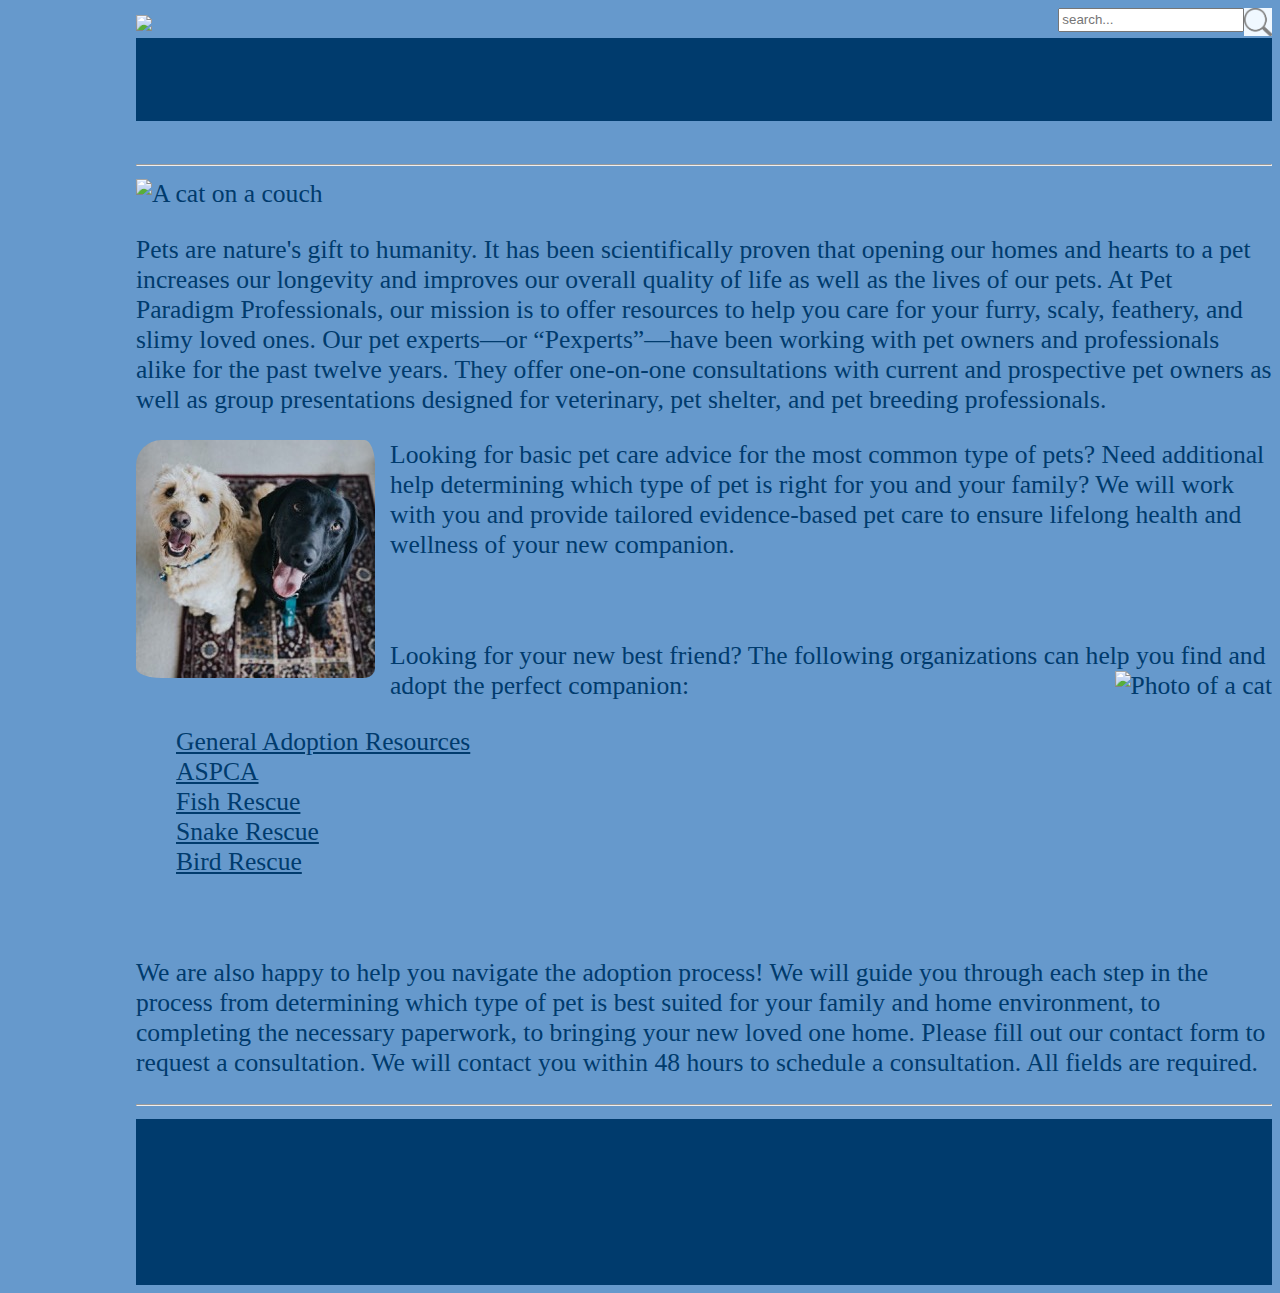
==== index.html @ a16da479 "Resized/modified the search and dog3 images and css file  Changes to be committed: 	new file:   .DS_" ====
<!DOCTYPE html> 
<html>
    <head>
        <meta charset="utf-8" lang="en">
        <meta name="viewport" content="width=device-width, initial-scale=1.0">
        <link rel="stylesheet" href="paradigm.css" type="text/css">
        <link rel="icon"  type="images/x-icon" href="images/favicon.ico">
        <!-- link href="https://cdn.jsdelivr.net/npm/bootstrap@5.2.3/dist/css/bootstrap.min.css" rel="stylesheet" -->
        <title>Paradigm Pet Professionals</title>
    </head>
    <body>
        <img id="search-bar" src="images/search.png" alt="search bar" width="2.5%">
        <input id="search" type="text" placeholder="search...">
        <a href="index.html"><img src="images/logo1.png" style="width: 20%;"></a>
        
        <div><nav>
            <a href="index.html">Home</a>
            <a href="cat.html">Cat Owners</a>
            <a href="dog.html">Dog Owners</a>
            <a href="bird.html">Bird Owners</a>
            <a id="signin" href="sign_in.html">Sign In</a>
        </nav></div><br>
        <hr>
        <img id="cat3" src="images/cat3.jpg" alt="A cat on a couch" >
        <p>Pets are nature's gift to humanity. It has been scientifically proven that opening our 
        homes and hearts to a pet increases our longevity and improves our overall quality of life 
        as well as the lives of our pets. At Pet Paradigm Professionals, our mission is to offer 
        resources to help you care for your furry, scaly, feathery, and slimy loved ones. 
        Our pet experts—or “Pexperts”—have been working with pet owners and professionals alike for 
        the past twelve years. They offer one-on-one consultations with current and prospective pet 
        owners as well as group presentations designed for veterinary, pet shelter, and pet breeding professionals.
        </p>
        <div>
        <p><img id="dog3" src="images/dog3.jpg" alt="two dogs looking up.">
        Looking for basic pet care advice for the most common type of pets? Need additional help 
        determining which type of pet is right for you and your family? We will work with you and 
        provide tailored evidence-based pet care to ensure lifelong health and wellness of your new companion. 
        </p></div><br>
        <p><div>
        Looking for your new best friend? The following organizations can help you find and adopt the perfect companion:
        
        <img id="cat4" src="images/cat4.jpg" alt="Photo of a cat" >
        <ul>
            <li> <a href="https://theshelterpetproject.org/ ">General Adoption Resources</a></li>
            <li> <a href="https://www.aspca.org/ ">ASPCA</a></li>
            <li> <a href="https://www.sterlingshelter.org/humane-society/koi-fish-rescue/">Fish Rescue</a></li>
            <li> <a href="https://savethesnakes.org/snakerescuecall/">Snake Rescue</a></li>
            <li> <a href="https://ftlob.rescuegroups.org/">Bird Rescue</a></li>
        </ul>
        </p></div>
        <br><p>
        We are also happy to help you navigate the adoption process! We will guide you through each step in the process 
        from determining which type of pet is best suited for your family and home environment, to completing the necessary 
        paperwork, to bringing your new loved one home. Please fill out our contact form to request a consultation. 
        We will contact you within 48 hours to schedule a consultation. All fields are required.
        </p>
        
        <hr><div>
            <footer>
            <a href="faq.html">FAQ</a><br>
            <a href="contactUs.html">Contact Us</a><br>
            <a id="signup" href="sign_up.html">Sign Up</a><br>
        </footer>
        </div> 
    </body>
</html>
---- paradigm.css ----
body {
    padding-left: 5em;
    font-size: 2vw;
    font-family: 'Times New Roman', Times, serif;
    background-color: #6699CC;
    color: #003B6D;

}
nav {
    display: block;
    background-color: #003B6D;
    text-align: left;
    padding: 2%;
    font-size: 1.3em;
}

nav a {
    list-style-type: none;
    text-align: center;
    text-decoration: none;
    padding: 1%;
}
li {
    list-style-type: none;
    margin: 0%;
    padding: 0%;
    left: 0%;
}
h3 {
    font-family: Helvetica, Geneva, Arial, SunSans-Regular, sans-serif;
    color: #003B6D; }
a:link {
    color: #003B6D; }
a:visited {
    color: #676767; }
a:hover {
    color: white;}
a:active{
    color: #BDBDBD;}
footer {
    background-color: #003B6D;
    display: block;
    padding: 1.5em;
    
    }
a.footer {
    font-family: Verdana, Geneva, Tahoma, sans-serif;
    font-size: small;
    text-align: center;
    padding: auto;
}

#cat4 {
    float: right;
    position: relative;
}
#cat3 {
    display: block;
}
#dog3 {
    float: left;
    padding: 0px 15px 15px 0px;
    border-radius: 10%;
}
#search {
    float: right;
    position: relative;
    padding: .2%;
}
#search-bar {
    float: inline-end;
    position: relative;
    background-color: aliceblue;
}
#signin {
    float: right;
}
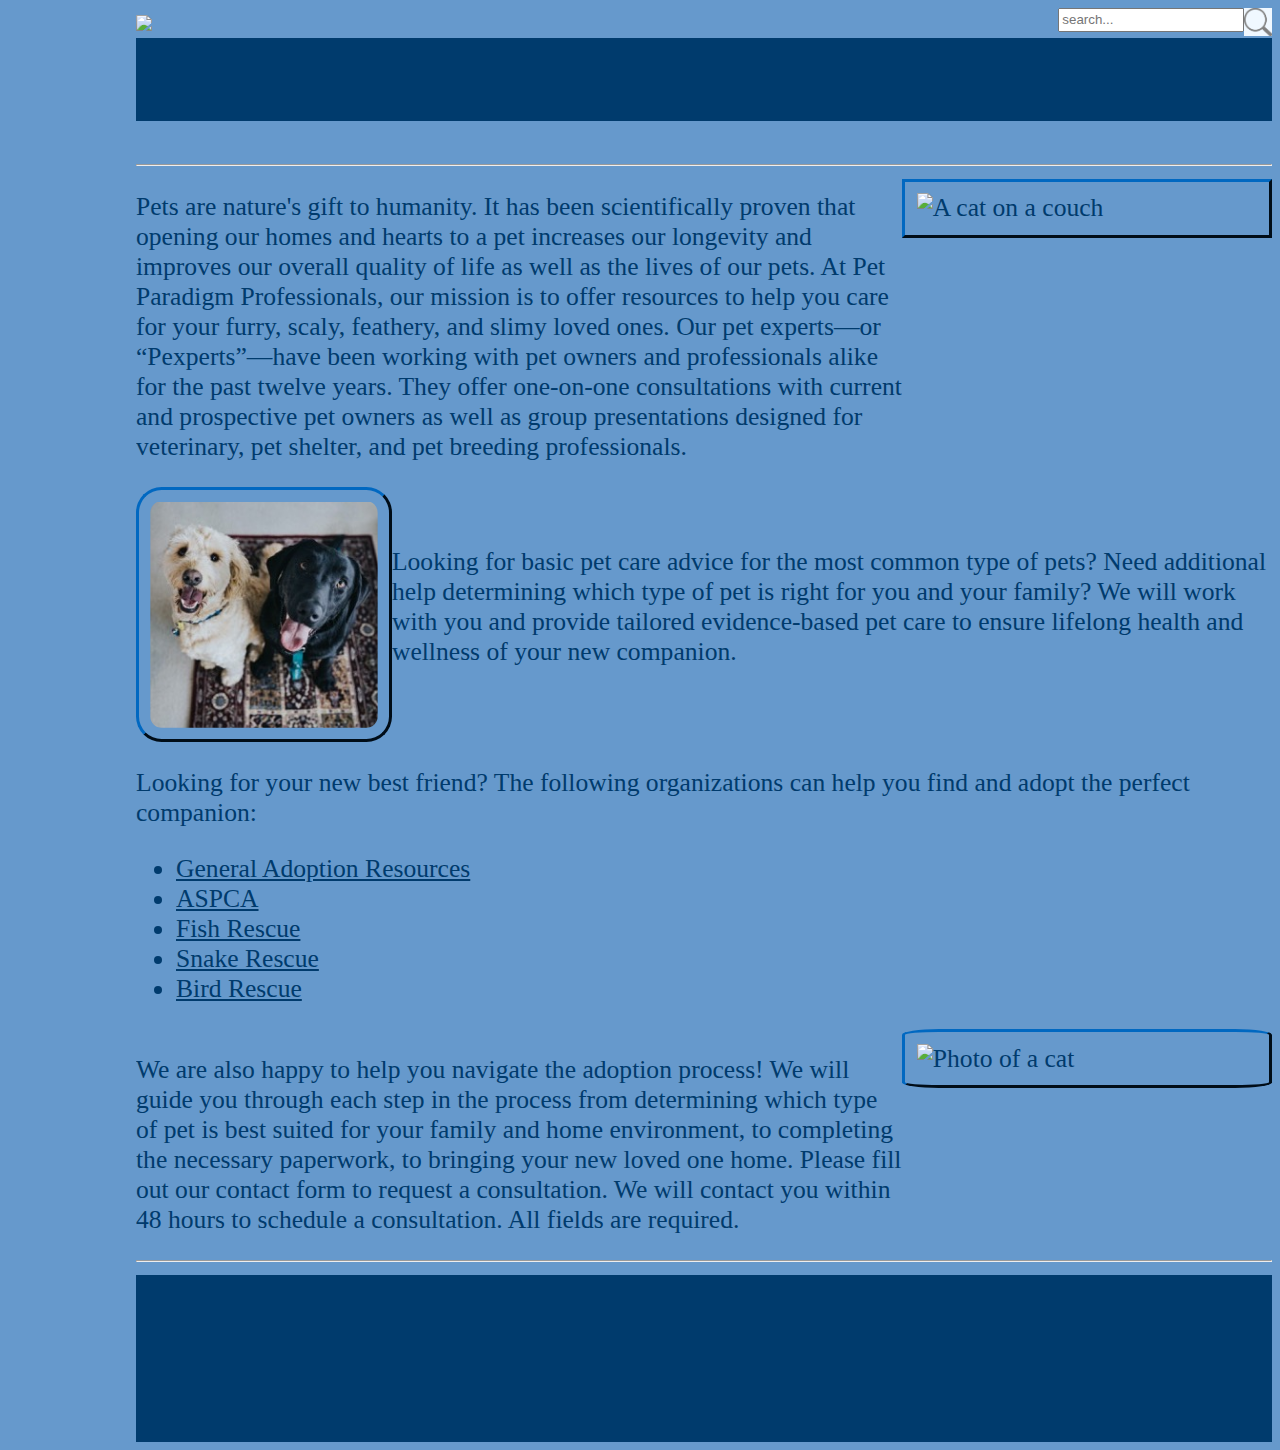
==== commit 191ef78c: "Edited images and modified the css file." ====
--- a/index.html
+++ b/index.html
@@ -11,7 +11,7 @@
     <body>
         <img id="search-bar" src="images/search.png" alt="search bar" width="2.5%">
         <input id="search" type="text" placeholder="search...">
-        <a href="index.html"><img src="images/logo1.png" style="width: 20%;"></a>
+        <a href="index.html"><img id="logo" src="images/logo1.png" style="width: 20%;"></a>
         
         <div><nav>
             <a href="index.html">Home</a>
@@ -31,15 +31,14 @@
         owners as well as group presentations designed for veterinary, pet shelter, and pet breeding professionals.
         </p>
         <div>
-        <p><img id="dog3" src="images/dog3.jpg" alt="two dogs looking up.">
+        <p><img id="dog3" src="images/dog3.jpg" alt="two dogs looking up." width="20%"><br><br>
         Looking for basic pet care advice for the most common type of pets? Need additional help 
         determining which type of pet is right for you and your family? We will work with you and 
         provide tailored evidence-based pet care to ensure lifelong health and wellness of your new companion. 
-        </p></div><br>
-        <p><div>
+        </p></div>
+        <p>
         Looking for your new best friend? The following organizations can help you find and adopt the perfect companion:
-        
-        <img id="cat4" src="images/cat4.jpg" alt="Photo of a cat" >
+        <div>
         <ul>
             <li> <a href="https://theshelterpetproject.org/ ">General Adoption Resources</a></li>
             <li> <a href="https://www.aspca.org/ ">ASPCA</a></li>
@@ -47,8 +46,9 @@
             <li> <a href="https://savethesnakes.org/snakerescuecall/">Snake Rescue</a></li>
             <li> <a href="https://ftlob.rescuegroups.org/">Bird Rescue</a></li>
         </ul>
+        <img id="cat4" src="images/cat4.jpg" alt="Photo of a cat" width="30%">
         </p></div>
-        <br><p>
+        <p>
         We are also happy to help you navigate the adoption process! We will guide you through each step in the process 
         from determining which type of pet is best suited for your family and home environment, to completing the necessary 
         paperwork, to bringing your new loved one home. Please fill out our contact form to request a consultation. 
--- a/paradigm.css
+++ b/paradigm.css
@@ -21,7 +21,7 @@
     padding: 1%;
 }
 li {
-    list-style-type: none;
+    list-style-type: disc;
     margin: 0%;
     padding: 0%;
     left: 0%;
@@ -37,11 +37,15 @@
     color: white;}
 a:active{
     color: #BDBDBD;}
+nav a:active{
+    background-color: #BDBDBD;}
+nav a:hover {
+    background-color: #676767;}
+
 footer {
     background-color: #003B6D;
     display: block;
-    padding: 1.5em;
-    
+    padding: 1.5em; 
     }
 a.footer {
     font-family: Verdana, Geneva, Tahoma, sans-serif;
@@ -49,18 +53,74 @@
     text-align: center;
     padding: auto;
 }
-
+#logo {
+    border-radius: 3%;
+}
 #cat4 {
     float: right;
     position: relative;
+    padding: 0px 15px 0px 20px;
+    border-radius: 10%;
+}
+p {
+    overflow: auto;
+}
+#cat1 {
+    float: right;
+    width: 20%;
+    padding: 1%;
+    border: #003B6D;
+    border-style: outset;
+}
+#cat2 {
+    float: right;
+    width: 25%;
+    padding: 1%;
+    border: #003B6D;
+    border-style: outset;
 }
 #cat3 {
-    display: block;
+    float: right;
+    width: 30%;
+    padding: 1%;
+    border: #003B6D;
+    border-style: outset;
+}
+#cat4 {
+    float: right;
+    width: 30%;
+    padding: 1%;
+    border: #003B6D;
+    border-style: outset;
+}
+#cat5 {
+    float: right;
+    width: 30%;
+    padding: 1%;
+    border: #003B6D;
+    border-style: outset;
+}
+#dog1 {
+    float: left;
+    padding: 1%;
+    border-radius: 10%;
+    border: #003B6D;
+    border-style: outset;
+}
+#dog2 {
+    float: right;
+    padding: 1%;
+    width: 30%;
+    border-radius: 10%;
+    border: #003B6D;
+    border-style: outset;
 }
 #dog3 {
     float: left;
-    padding: 0px 15px 15px 0px;
+    padding: 1%;
     border-radius: 10%;
+    border: #003B6D;
+    border-style: outset;
 }
 #search {
     float: right;
@@ -74,5 +134,9 @@
 }
 #signin {
     float: right;
+    text-align: center;
+}
+#signup {
+    float: right;
 }
 
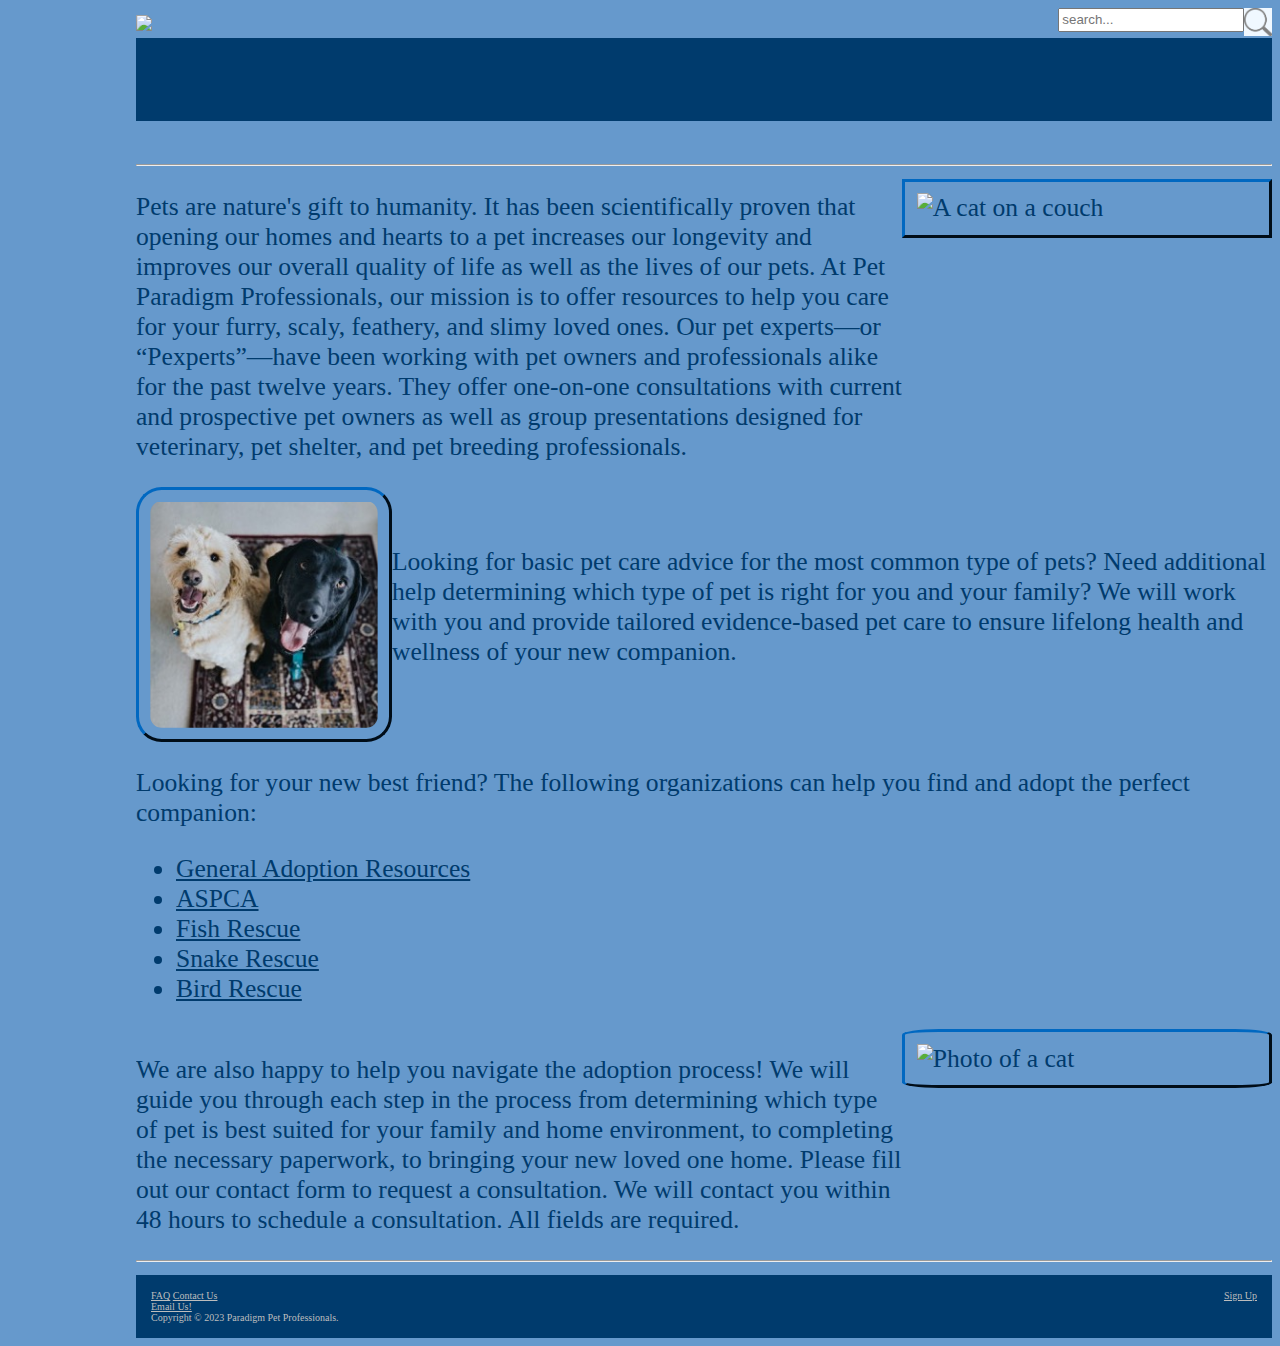
==== commit bf9bbaf2: "Added footer info and modified css file" ====
--- a/index.html
+++ b/index.html
@@ -57,9 +57,11 @@
         
         <hr><div>
             <footer>
-            <a href="faq.html">FAQ</a><br>
-            <a href="contactUs.html">Contact Us</a><br>
+            <a href="faq.html">FAQ</a>
+            <a href="contactUs.html">Contact Us</a>
             <a id="signup" href="sign_up.html">Sign Up</a><br>
+            <a href="mailto:dkubong@wgu.edu">Email Us!</a><br>
+            Copyright &copy; 2023 Paradigm Pet Professionals.
         </footer>
         </div> 
     </body>
--- a/paradigm.css
+++ b/paradigm.css
@@ -15,7 +15,6 @@
 }
 
 nav a {
-    list-style-type: none;
     text-align: center;
     text-decoration: none;
     padding: 1%;
@@ -45,14 +44,16 @@
 footer {
     background-color: #003B6D;
     display: block;
-    padding: 1.5em; 
+    padding: 1.5em;
+    color: #BDBDBD;
+    font-size: x-small;
     }
 a.footer {
     font-family: Verdana, Geneva, Tahoma, sans-serif;
-    font-size: small;
     text-align: center;
-    padding: auto;
 }
+footer a:link {
+    color: #BDBDBD; }
 #logo {
     border-radius: 3%;
 }
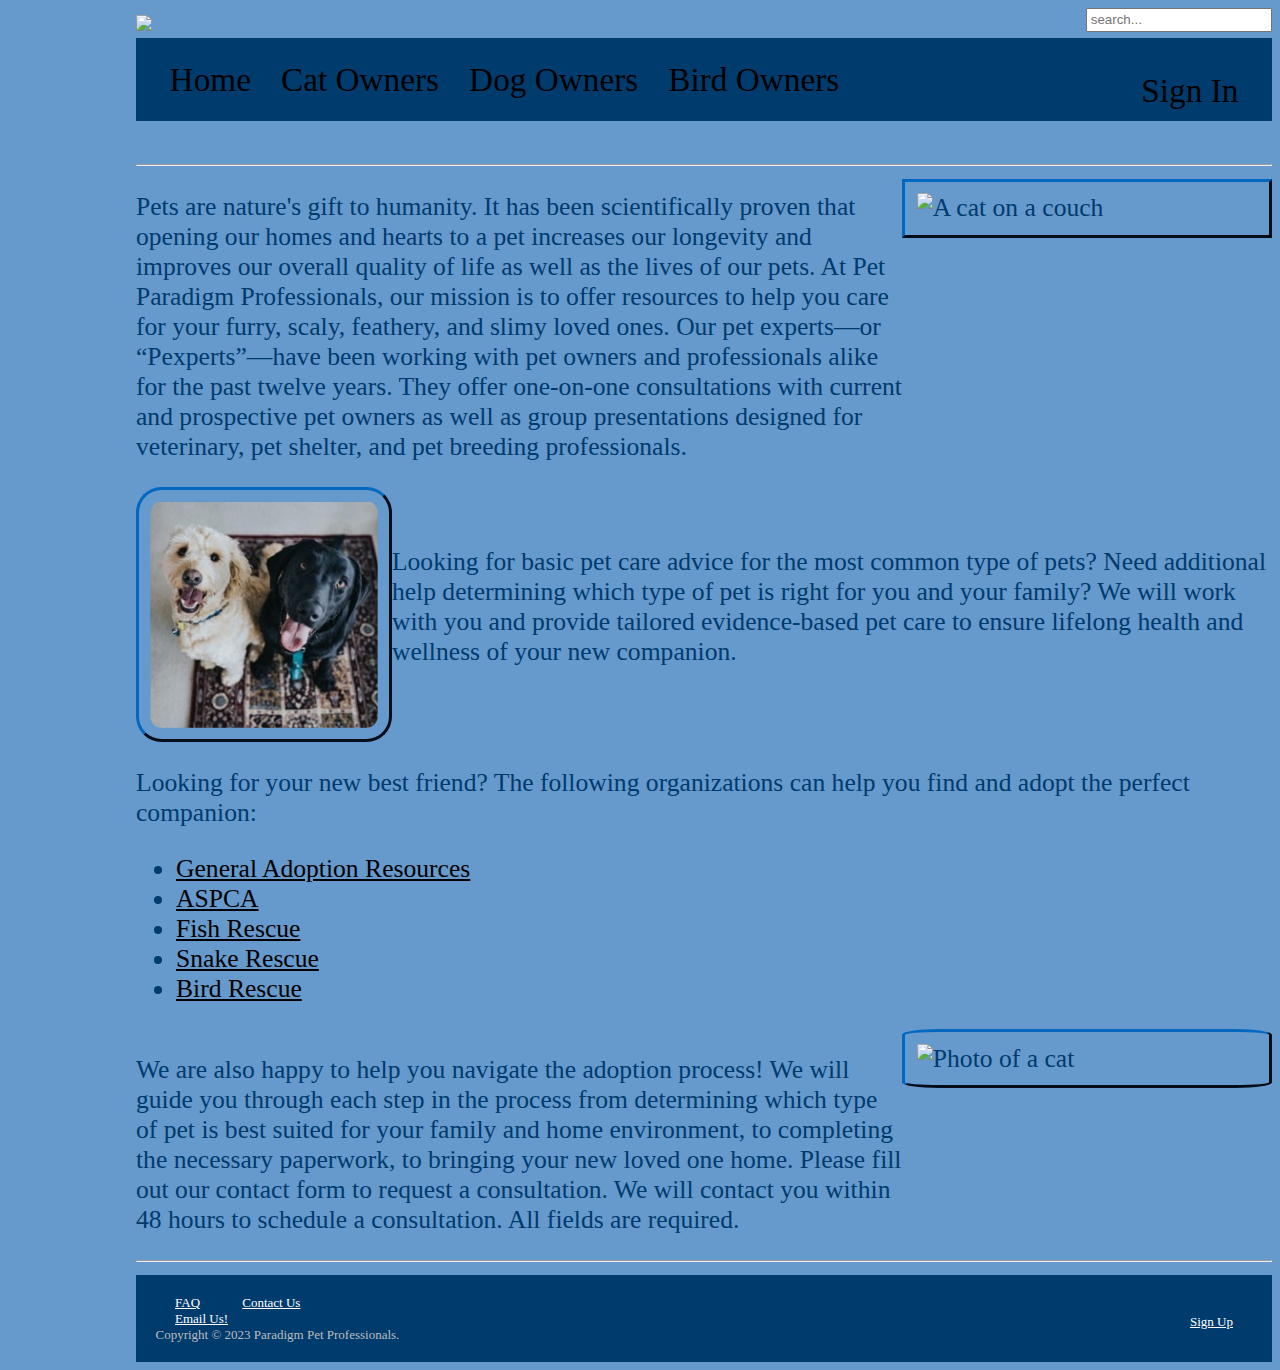
==== commit 2846b58b: "Removed search image" ====
--- a/index.html
+++ b/index.html
@@ -9,7 +9,6 @@
         <title>Paradigm Pet Professionals</title>
     </head>
     <body>
-        <img id="search-bar" src="images/search.png" alt="search bar" width="2.5%">
         <input id="search" type="text" placeholder="search...">
         <a href="index.html"><img id="logo" src="images/logo1.png" style="width: 20%;"></a>
         
--- a/paradigm.css
+++ b/paradigm.css
@@ -29,7 +29,7 @@
     font-family: Helvetica, Geneva, Arial, SunSans-Regular, sans-serif;
     color: #003B6D; }
 a:link {
-    color: #003B6D; }
+    color: black; }
 a:visited {
     color: #676767; }
 a:hover {
@@ -46,14 +46,15 @@
     display: block;
     padding: 1.5em;
     color: #BDBDBD;
-    font-size: x-small;
+    font-size: small;
     }
 a.footer {
     font-family: Verdana, Geneva, Tahoma, sans-serif;
     text-align: center;
 }
 footer a:link {
-    color: #BDBDBD; }
+    color: white;
+    padding: 1.5em; }
 #logo {
     border-radius: 3%;
 }
